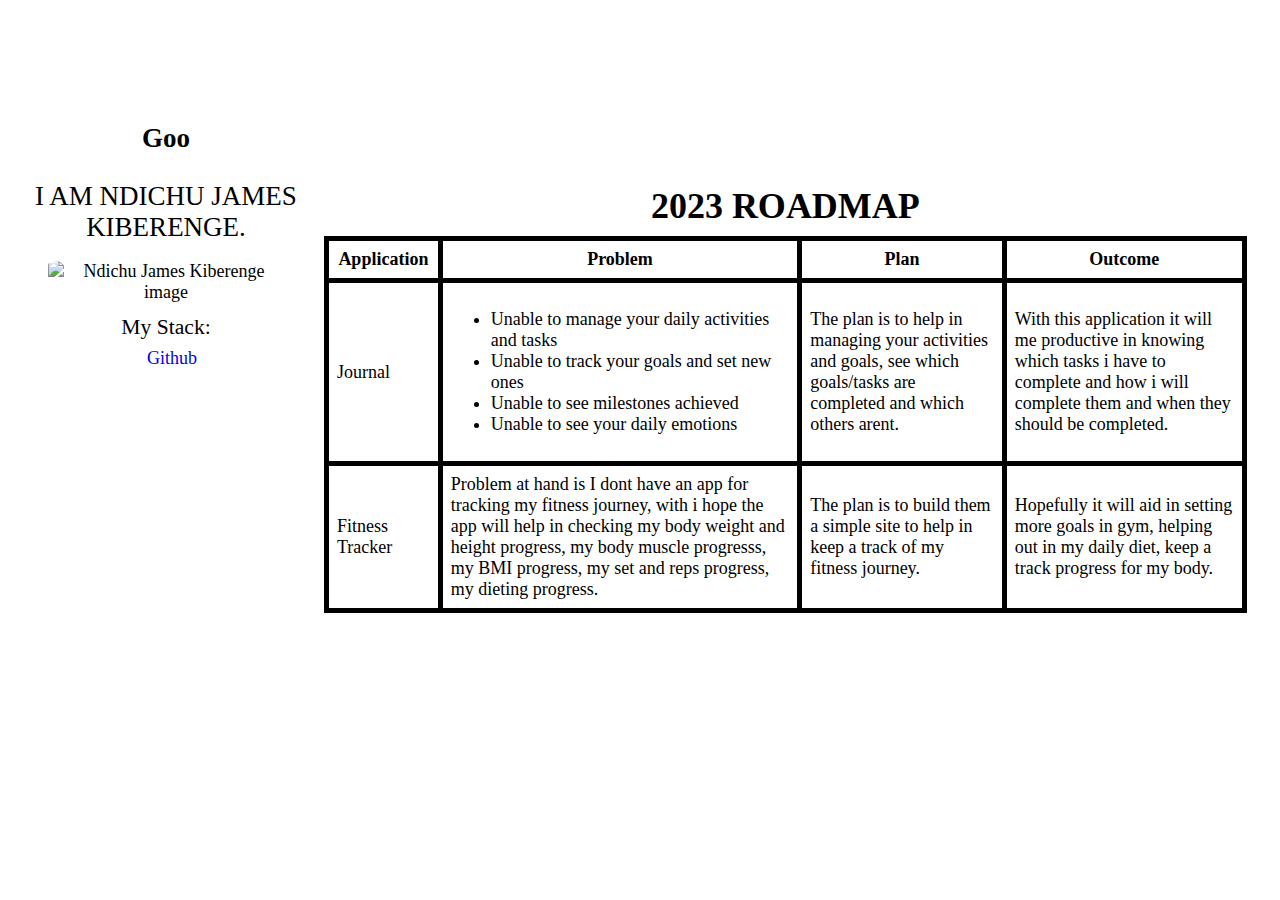
==== kiberenge.html @ f78c26df "deleted css, script, images folders... to have a single html with all css js" ====
<!DOCTYPE html>
<html lang="en">
  <head>
    <title>Portfolio</title>
    <link rel="stylesheet" href="style.css" />
    <!-- 
    Use icons. -->
    <script
      src="https://kit.fontawesome.com/4fd11e560e.js"
      crossorigin="anonymous"
    ></script>

    <style>

      * {
        font-size: large;
      }
      
      .container {
        display: flex;
        padding-top: 2%;
      }

      .plan {
        width: 73%;
        margin-top: 12%;
      }

      .dev {
        width: 25%;
        text-align: center;
        margin-top: 5%;
        font-weight: 500;
        font-size: 1.5rem;
      }

      table {
        border-collapse: collapse;
        width: 100%;
      }

      td,
      th {
        border: 5px solid #000;
        text-align: left;
        padding: 8px;
      }

      tr:nth-child(even) {
        /* background: #fee7e7; */
      }

      th {
        text-align: center;
        background: #fff;
      }

      .img_container {
        margin-top: 10%;
      }

      img {
        width: 90%;
        border-radius: 8%;
      }

      figcaption {
        margin-top: 5%;
        font-size: larger;
      }

      .title {
        font-size: 2rem;
        font-weight: 700;
        text-align: center;
        margin-bottom: 1%;
      }

      .greetings {
        font-weight: 800;
        font-size: 1.5rem;
      }

      a {
        text-decoration: none;
        margin-left: 5%;
      }

      i {
        font-size: 1.5rem;
      }

      /* For viewing in smalll mobile screens */
      @media (max-width: 768px){
      .container {
        display: flex;
        flex-direction: row;
      }
    }
    </style>
  </head>
  <body onload="typeWriter()">
    <div id="container" class="container">
      <div id="dev" class="dev">
        <!--
            Type setting greetings. -->
        <p id="greetings" class="greetings"></p>
        I AM NDICHU JAMES KIBERENGE.
        <figure>
          <img src="https://lh3.googleusercontent.com/pw/AMWts8CyI5Nz8iqJYeK5oLBujhR23dm-FV4RtO-TUoxHoVMoT9_J0kpIi5StZsomLL4yeFi68a-fFvjjJashydaAYi4JnUAWYdE6qPGyefQ4yGkoa5_hCqi6B8CY_lO6xb0cg4qo-OEBqy0gU1Rtq74r-lrySQ=w708-h960-s-no?authuser=0" alt="Ndichu James Kiberenge image" />
          <figcaption>
            My Stack: <br/>
            <a href="https://github.com/DanielKaniu/">
              <i class="fa-brands fa-github"></i>Github
            </a>
          </figcaption>
        </figure>
      </div>
      
      <div id="plan" class="plan">
        <div id="title" class="title">2023 ROADMAP</div>
        <table>
          <thead>
            <th>Application</th>
            <th>Problem</th>
            <th>Plan</th>
            <th>Outcome</th>
          </thead>
          <tbody>
            <tr>
              <td>Journal</td>
              <td>
                <ul>
                  <li>Unable to manage your daily activities and tasks</li>
                  <li>Unable to track your goals and set new ones</li>
                  <li>Unable to see milestones achieved</li>
                  <li>Unable to see your daily emotions</li>
              </ul>
              </td>
              <td>
                The plan is to help in managing your activities and goals, see which goals/tasks are completed and which others arent.
              </td>
              <td>
                With this application it will me productive in knowing which tasks i have to complete and how i will complete them and when they should be completed.
              </td>
            </tr>
            <tr>
              <td>Fitness Tracker</td>
              <td>
                Problem at hand is I dont have an app for tracking my fitness journey, with i hope the app will help in checking my body weight and height progress, my body muscle progresss, my BMI progress, my set and reps progress, my dieting progress.
              </td>
              <td>
                The plan is to build them a simple site to help in keep a track of my fitness journey.
              </td>
              <td>
                Hopefully it will aid in setting more goals in gym, helping out in my daily diet, keep a track progress for my body.
              </td>
            </tr>
          </tbody>
        </table>
      </div>
    </div>

    <script>

      function display_greetings() {
        var today = new Date();
        var hourNow = today.getHours();
        var greeting;

        if (hourNow > 15) {
          greeting = "Good Evening";
        } else if (hourNow > 12) {
          greeting = "Good Afternoon";
        } else if (hourNow > 0) {
          greeting = "Good Morning";
        } else {
          greeting = "Welcome";
        }

        return greeting;
      }

      var i = 0;
      var txt = display_greetings();
      var speed = 250;

      function typeWriter() {
        if (i < txt.length) {
          document.getElementById("greetings").innerHTML += txt.charAt(i);
          i++;
          setTimeout(typeWriter, speed);
        }
      }
    </script>

  </body>
</html>
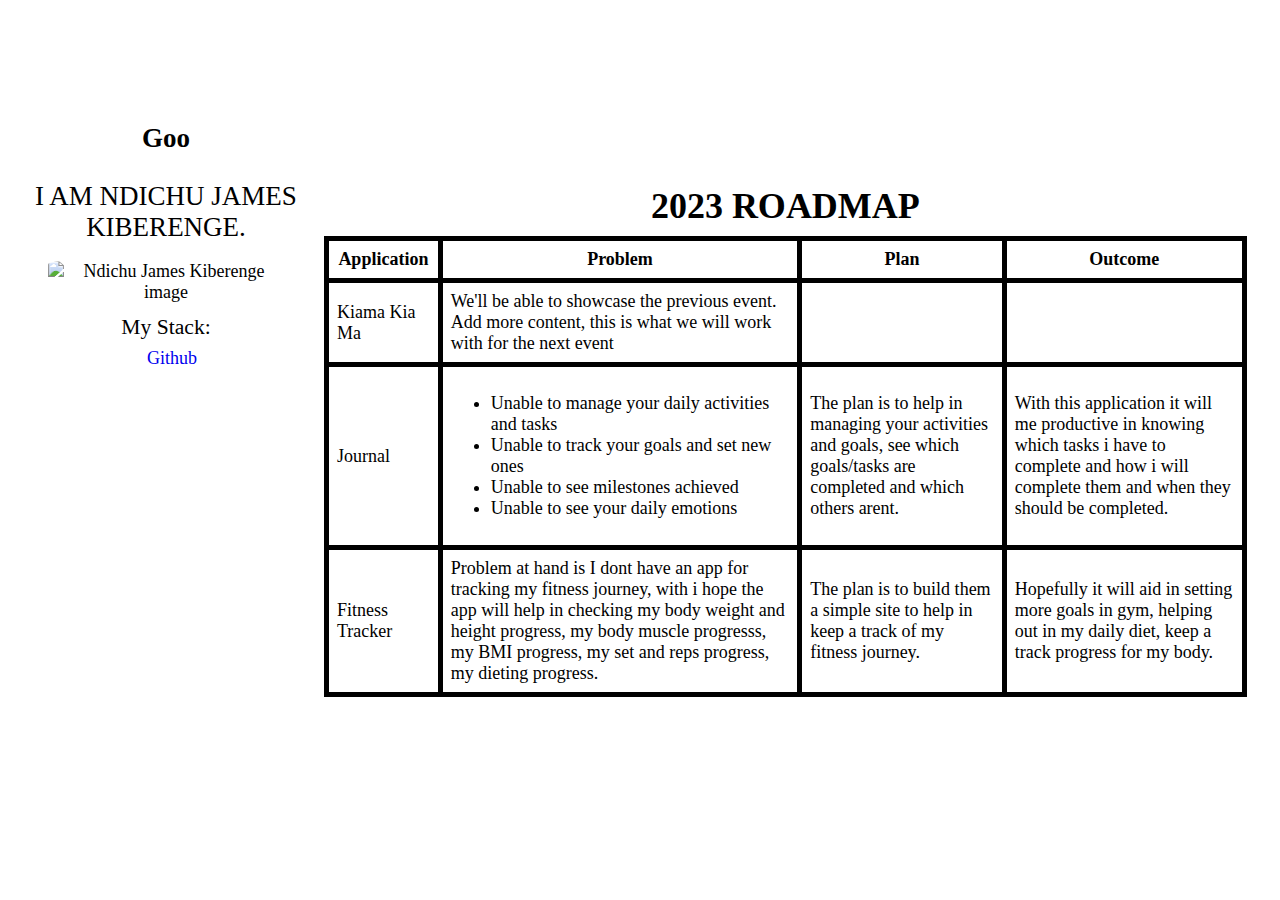
==== commit 14269ea7: "added kiama kia ma projct on the table" ====
--- a/kiberenge.html
+++ b/kiberenge.html
@@ -128,6 +128,20 @@
           </thead>
           <tbody>
             <tr>
+              <td>Kiama Kia Ma</td>
+              <td>
+                We'll be able to showcase the previous event. 
+                Add more content, this is what we will work with for the next event 
+              </td>
+              <td>
+
+              </td>
+              <td>
+
+              </td>
+            </tr>
+            <tr>
+            <tr>
               <td>Journal</td>
               <td>
                 <ul>
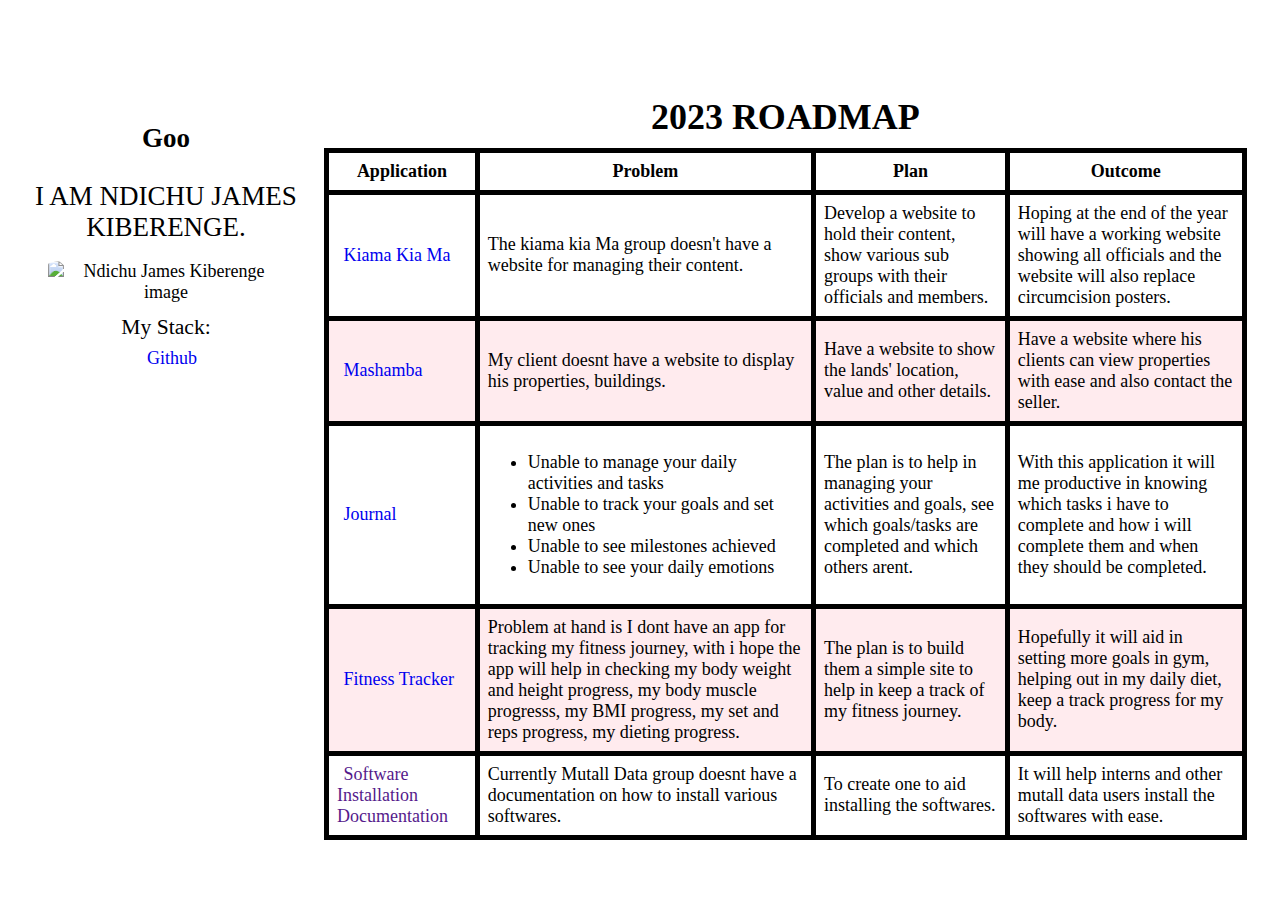
==== commit 834eae33: "modified the html page and also added my session minutes" ====
--- a/kiberenge.html
+++ b/kiberenge.html
@@ -23,7 +23,7 @@
 
       .plan {
         width: 73%;
-        margin-top: 12%;
+        margin-top: 5%;
       }
 
       .dev {
@@ -47,7 +47,7 @@
       }
 
       tr:nth-child(even) {
-        /* background: #fee7e7; */
+        background: #FFEBEE;
       }
 
       th {
@@ -107,7 +107,7 @@
         <p id="greetings" class="greetings"></p>
         I AM NDICHU JAMES KIBERENGE.
         <figure>
-          <img src="https://lh3.googleusercontent.com/pw/AMWts8CyI5Nz8iqJYeK5oLBujhR23dm-FV4RtO-TUoxHoVMoT9_J0kpIi5StZsomLL4yeFi68a-fFvjjJashydaAYi4JnUAWYdE6qPGyefQ4yGkoa5_hCqi6B8CY_lO6xb0cg4qo-OEBqy0gU1Rtq74r-lrySQ=w708-h960-s-no?authuser=0" alt="Ndichu James Kiberenge image" />
+          <img src="https://lh3.googleusercontent.com/pw/AMWts8DDa-kvRXgz6dcfTbqmwxiWotqv1rb-j1nZsCdh_IZL571LsQah2sshlFYgODZwq5PQJp1_f9vXcjcn1Qh0231XlF65MDudaY8jwbqidte50_DcGo8GYCBlRbaEDat4pYW9hFZpbmEiacmFIQNaJiFwdQ=w976-h960-no?authuser=0" alt="Ndichu James Kiberenge image" />
           <figcaption>
             My Stack: <br/>
             <a href="https://github.com/DanielKaniu/">
@@ -128,21 +128,33 @@
           </thead>
           <tbody>
             <tr>
-              <td>Kiama Kia Ma</td>
-              <td>
-                We'll be able to showcase the previous event. 
-                Add more content, this is what we will work with for the next event 
-              </td>
-              <td>
-
-              </td>
-              <td>
-
-              </td>
-            </tr>
-            <tr>
-            <tr>
-              <td>Journal</td>
+              <td>
+                <a target="_blank" href="http://127.0.0.1:5500/mutall/kiama_kia_Ma/index.html">Kiama Kia Ma</a>
+              </td>
+              <td>
+                The kiama kia Ma group doesn't have a website for managing their content.
+              </td>
+              <td>
+                Develop a website to hold their content, show various sub groups with their officials and members.
+              </td>
+              <td>
+                Hoping at the end of the year will have a working website showing all officials and the website will also replace circumcision posters. 
+              </td>
+            </tr>
+            <tr>
+              <td><a target="_blank" href="http://localhost/mashamba/">Mashamba</a></td>
+              <td>
+                My client doesnt have a website to display his properties, buildings.
+              </td>
+              <td>
+                Have a website to show the lands' location, value and other details.
+              </td>
+              <td>
+                Have a website where his clients can view properties with ease and also contact the seller.
+              </td>
+            </tr>
+            <tr>
+              <td><a target="_blank" href="http://">Journal</a></td>
               <td>
                 <ul>
                   <li>Unable to manage your daily activities and tasks</li>
@@ -159,7 +171,7 @@
               </td>
             </tr>
             <tr>
-              <td>Fitness Tracker</td>
+              <td><a target="_blank" href="http://127.0.0.1:5500/fitPal/index.html#">Fitness Tracker</a></td>
               <td>
                 Problem at hand is I dont have an app for tracking my fitness journey, with i hope the app will help in checking my body weight and height progress, my body muscle progresss, my BMI progress, my set and reps progress, my dieting progress.
               </td>
@@ -168,6 +180,18 @@
               </td>
               <td>
                 Hopefully it will aid in setting more goals in gym, helping out in my daily diet, keep a track progress for my body.
+              </td>
+            </tr>
+            <tr>
+              <td><a target="_blank" href="">Software Installation Documentation</a></td>
+              <td>
+                Currently Mutall Data group doesnt have a documentation on how to install various softwares.
+              </td>
+              <td>
+                To create one to aid installing the softwares.
+              </td>
+              <td>
+                It will help interns and other mutall data users install the softwares with ease.
               </td>
             </tr>
           </tbody>
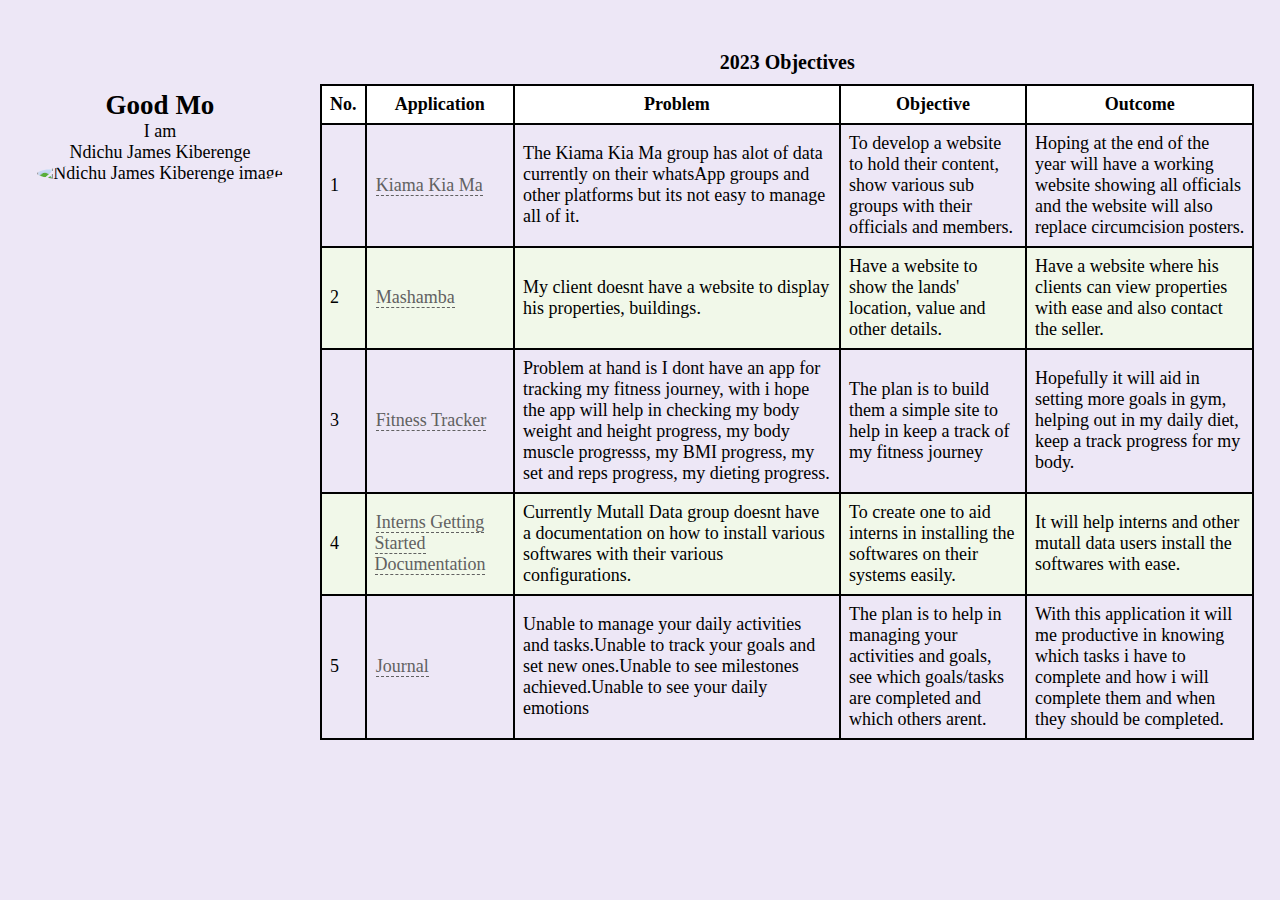
==== commit 2bce2da6: "added new website" ====
--- a/kiberenge.html
+++ b/kiberenge.html
@@ -1,21 +1,25 @@
 <!DOCTYPE html>
 <html lang="en">
   <head>
-    <title>Portfolio</title>
-    <link rel="stylesheet" href="style.css" />
-    <!-- 
-    Use icons. -->
-    <script
-      src="https://kit.fontawesome.com/4fd11e560e.js"
-      crossorigin="anonymous"
-    ></script>
-
+    <title>myPortfolio</title>
+    <meta name="viewport" content="width=device-width, initial-scale=1" />
+    <link
+      rel="stylesheet"
+      href="https://cdn.jsdelivr.net/gh/devicons/devicon@v2.15.1/devicon.min.css"
+    />
     <style>
+      @import url("https://fonts.googleapis.com/css2?family=Nunito&family=Quicksand&display=swap");
 
       * {
         font-size: large;
-      }
-      
+        padding: 0;
+        margin: 0;
+      }
+
+      body {
+        background-color: #ede7f6;
+      }
+
       .container {
         display: flex;
         padding-top: 2%;
@@ -23,7 +27,7 @@
 
       .plan {
         width: 73%;
-        margin-top: 5%;
+        margin-top: 2%;
       }
 
       .dev {
@@ -34,20 +38,29 @@
         font-size: 1.5rem;
       }
 
+      .mobile {
+        display: none;
+      }
+
       table {
         border-collapse: collapse;
         width: 100%;
       }
 
-      td,
       th {
-        border: 5px solid #000;
+        text-align: center;
+        border: 2px solid #000;
+        padding: 8px;
+      }
+
+      td {
+        border: 2px solid #000;
         text-align: left;
         padding: 8px;
       }
 
       tr:nth-child(even) {
-        background: #FFEBEE;
+        background: #f1f8e9;
       }
 
       th {
@@ -61,7 +74,7 @@
 
       img {
         width: 90%;
-        border-radius: 8%;
+        border-radius: 50%;
       }
 
       figcaption {
@@ -70,7 +83,7 @@
       }
 
       .title {
-        font-size: 2rem;
+        font-size: 20px;
         font-weight: 700;
         text-align: center;
         margin-bottom: 1%;
@@ -83,123 +96,318 @@
 
       a {
         text-decoration: none;
-        margin-left: 5%;
+        margin-left: 1%;
       }
 
       i {
         font-size: 1.5rem;
       }
 
-      /* For viewing in smalll mobile screens */
-      @media (max-width: 768px){
-      .container {
-        display: flex;
-        flex-direction: row;
-      }
-    }
+      .detail {
+        position: relative;
+      }
+
+      /* Hover effect */
+      .details {
+        visibility: hidden;
+        width: 400px;
+        background-color: #c8e6c9;
+        border-radius: 5px;
+        position: absolute;
+        z-index: 1;
+        padding: 10px;
+        font-family: "Nunito", sans-serif;
+        bottom: 20%;
+        transition: 0.1s;
+      }
+
+      .detail .details::after {
+        content: "";
+        position: absolute;
+      }
+
+      .detail:hover .details {
+        visibility: visible;
+        opacity: 1;
+        font-size: 16px;
+      }
+
+      a {
+        text-decoration: dashed;
+        border-bottom: 1px dashed;
+        color: #616161;
+      }
+
+      /* For viewing in small mobile screens */
+      @media (max-width: 768px) {
+        html {
+          height: 100%;
+          width: 100%;
+        }
+
+        html {
+          margin: 0;
+          padding: 0;
+        }
+
+        body {
+          margin: 0;
+          height: 100%;
+          width: 100%;
+          font-family: "Quicksand", sans-serif;
+        }
+
+        .container {
+          display: flex;
+          flex-direction: column;
+          background-color: #fafafa;
+        }
+
+        .dev {
+          margin-top: 0;
+          display: grid;
+          grid-template-columns: 18% 42% 30%;
+          grid-template-rows: 100%;
+          grid-template-areas: "dev name figure";
+          height: 20%;
+          width: 100%;
+        }
+
+        .greetings {
+          grid-area: dev;
+          margin-left: 10px;
+          font-size: 10px;
+        }
+
+        figure {
+          grid-area: figure;
+          top: 5px;
+          display: flex;
+          flex-direction: column;
+        }
+
+        .name {
+          grid-area: name;
+          text-align: center;
+          font-size: 17px;
+          font-weight: bold;
+        }
+
+        .plan {
+          display: none;
+        }
+
+        .mobile {
+          display: flex;
+          flex-direction: column;
+          width: 100%;
+        }
+
+        img {
+          margin-top: -20px;
+          height: 80px;
+          width: 80px;
+          border-radius: 50%;
+        }
+
+        figcaption {
+          margin-top: 5%;
+          font-size: small;
+          text-align: center;
+        }
+
+        .application {
+          background: #f1f8e9;
+          border: 1px solid #dddada;
+          border-radius: 5px;
+          padding: 10px;
+        }
+
+        .indent {
+          background-color: #c8e6c9;
+          padding: 5px;
+          text-indent: 15px;
+          border: 1px solid #dddada;
+          border-radius: 8px;
+        }
+
+        .indent > summary {
+          font-size: 16px;
+        }
+
+        .indent > p {
+          margin-left: 25px;
+          font-size: 14px;
+        }
+
+        summary {
+          font-size: 20px;
+          font-weight: bold;
+        }
+      }
     </style>
   </head>
-  <body onload="typeWriter()">
+
+  <body onload="typeWriter();">
     <div id="container" class="container">
       <div id="dev" class="dev">
         <!--
             Type setting greetings. -->
         <p id="greetings" class="greetings"></p>
-        I AM NDICHU JAMES KIBERENGE.
+
+        <p class="name">I am <br />Ndichu James Kiberenge</p>
+
         <figure>
-          <img src="https://lh3.googleusercontent.com/pw/AMWts8DDa-kvRXgz6dcfTbqmwxiWotqv1rb-j1nZsCdh_IZL571LsQah2sshlFYgODZwq5PQJp1_f9vXcjcn1Qh0231XlF65MDudaY8jwbqidte50_DcGo8GYCBlRbaEDat4pYW9hFZpbmEiacmFIQNaJiFwdQ=w976-h960-no?authuser=0" alt="Ndichu James Kiberenge image" />
+          <img
+            src="https://lh3.googleusercontent.com/pw/AMWts8DDa-kvRXgz6dcfTbqmwxiWotqv1rb-j1nZsCdh_IZL571LsQah2sshlFYgODZwq5PQJp1_f9vXcjcn1Qh0231XlF65MDudaY8jwbqidte50_DcGo8GYCBlRbaEDat4pYW9hFZpbmEiacmFIQNaJiFwdQ=w976-h960-no?authuser=0"
+            alt="Ndichu James Kiberenge image"
+          />
           <figcaption>
-            My Stack: <br/>
-            <a href="https://github.com/DanielKaniu/">
-              <i class="fa-brands fa-github"></i>Github
+            <a href="https://github.com/Mackibe/">
+              <i class="devicon-github-original-wordmark"></i>
             </a>
           </figcaption>
         </figure>
       </div>
-      
+      <div class="mobile">
+        <div id="title" class="title">2023 Objectives</div>
+      </div>
       <div id="plan" class="plan">
-        <div id="title" class="title">2023 ROADMAP</div>
-        <table>
+        <div id="title" class="title">2023 Objectives</div>
+        <table id="web">
           <thead>
-            <th>Application</th>
-            <th>Problem</th>
-            <th>Plan</th>
-            <th>Outcome</th>
+            <tr>
+              <th>No.</th>
+              <th>Application</th>
+              <th>Problem</th>
+              <th>Objective</th>
+              <th>Outcome</th>
+            </tr>
           </thead>
-          <tbody>
-            <tr>
-              <td>
-                <a target="_blank" href="http://127.0.0.1:5500/mutall/kiama_kia_Ma/index.html">Kiama Kia Ma</a>
-              </td>
-              <td>
-                The kiama kia Ma group doesn't have a website for managing their content.
-              </td>
-              <td>
-                Develop a website to hold their content, show various sub groups with their officials and members.
-              </td>
-              <td>
-                Hoping at the end of the year will have a working website showing all officials and the website will also replace circumcision posters. 
-              </td>
-            </tr>
-            <tr>
-              <td><a target="_blank" href="http://localhost/mashamba/">Mashamba</a></td>
-              <td>
-                My client doesnt have a website to display his properties, buildings.
-              </td>
-              <td>
-                Have a website to show the lands' location, value and other details.
-              </td>
-              <td>
-                Have a website where his clients can view properties with ease and also contact the seller.
-              </td>
-            </tr>
-            <tr>
-              <td><a target="_blank" href="http://">Journal</a></td>
-              <td>
-                <ul>
-                  <li>Unable to manage your daily activities and tasks</li>
-                  <li>Unable to track your goals and set new ones</li>
-                  <li>Unable to see milestones achieved</li>
-                  <li>Unable to see your daily emotions</li>
-              </ul>
-              </td>
-              <td>
-                The plan is to help in managing your activities and goals, see which goals/tasks are completed and which others arent.
-              </td>
-              <td>
-                With this application it will me productive in knowing which tasks i have to complete and how i will complete them and when they should be completed.
-              </td>
-            </tr>
-            <tr>
-              <td><a target="_blank" href="http://127.0.0.1:5500/fitPal/index.html#">Fitness Tracker</a></td>
-              <td>
-                Problem at hand is I dont have an app for tracking my fitness journey, with i hope the app will help in checking my body weight and height progress, my body muscle progresss, my BMI progress, my set and reps progress, my dieting progress.
-              </td>
-              <td>
-                The plan is to build them a simple site to help in keep a track of my fitness journey.
-              </td>
-              <td>
-                Hopefully it will aid in setting more goals in gym, helping out in my daily diet, keep a track progress for my body.
-              </td>
-            </tr>
-            <tr>
-              <td><a target="_blank" href="">Software Installation Documentation</a></td>
-              <td>
-                Currently Mutall Data group doesnt have a documentation on how to install various softwares.
-              </td>
-              <td>
-                To create one to aid installing the softwares.
-              </td>
-              <td>
-                It will help interns and other mutall data users install the softwares with ease.
-              </td>
-            </tr>
-          </tbody>
+          <tbody></tbody>
         </table>
       </div>
     </div>
 
     <script>
+      //
+      //Get the element to add the web content
+      const web = document.querySelector("#web>tbody");
+      //
+      //Get the element to add content visible via the mobile website
+      const mobile = document.querySelector(".mobile");
+      //
+      //
+      //The portfolio data as an array
+      const portfolio = [
+        {
+          id: 1,
+          link: "http://localhost/Breko/",
+          application: "Kiama Kia Ma",
+          problem:
+            "The Kiama Kia Ma group has alot of data currently on their whatsApp groups and other platforms but its not easy to manage all of it.",
+          objective:
+            "To develop a website to hold their content, show various sub groups with their officials and members.",
+          outcome:
+            "Hoping at the end of the year will have a working website showing all officials and the website will also replace circumcision posters.",
+        },
+        {
+          id: 2,
+          link: "http://localhost/Breko/",
+          application: "Mashamba",
+          problem:
+            "My client doesnt have a website to display his properties, buildings.",
+          objective:
+            "Have a website to show the lands' location, value and other details.",
+          outcome:
+            "Have a website where his clients can view properties with ease and also contact the seller.",
+        },
+        {
+          id: 3,
+          link: "http://localhost/Breko/",
+          application: "Fitness Tracker",
+          problem:
+            "Problem at hand is I dont have an app for tracking my fitness journey, with i hope the app will help in checking my body weight and height progress, my body muscle progresss, my BMI progress, my set and reps progress, my dieting progress.",
+          objective:
+            "The plan is to build them a simple site to help in keep a track of my fitness journey",
+          outcome:
+            "Hopefully it will aid in setting more goals in gym, helping out in my daily diet, keep a track progress for my body.",
+        },
+        {
+          id: 4,
+          link: "http://localhost/Breko/",
+          application: "Interns Getting Started Documentation",
+          problem:
+            "Currently Mutall Data group doesnt have a documentation on how to install various softwares with their various configurations.",
+          objective:
+            "To create one to aid interns in installing the softwares on their systems easily.",
+          outcome:
+            "It will help interns and other mutall data users install the softwares with ease.",
+        },
+        {
+          id: 5,
+          link: "http://localhost/Breko/",
+          application: "Journal",
+          problem:
+            "Unable to manage your daily activities and tasks.Unable to track your goals and set new ones.Unable to see milestones achieved.Unable to see your daily emotions",
+          objective:
+            "The plan is to help in managing your activities and goals, see which goals/tasks are completed and which others arent.",
+          outcome:
+            "With this application it will me productive in knowing which tasks i have to complete and how i will complete them and when they should be completed.",
+        },
+      ];
+      //
+      //Create the elements to be viewed on the phone
+      for (app of portfolio) {
+        //
+        //Create a summary of each application module I aim to develop
+        mobile.innerHTML += `
+          <details class="application" open>
+        <summary>${app.application}</summary>
+        <details class="indent" closed>
+          <summary>Problem</summary>
+          <p>${app.problem}</p>
+        </details>
+        <details class="indent" closed>
+          <summary> Objective</summary>
+          <p>
+           ${app.objective}
+          </p>
+        </details>
+        <details class="indent" closed>
+          <summary> Outcome</summary>
+          <p>
+           ${app.outcome}
+          </p>
+        </details>
+      </details>
+          `;
+      }
+      //
+      //Iterate through all application descriptions to create the desired elements
+      for (app of portfolio) {
+        //
+        //Create row of the needed values.
+        web.innerHTML += `<tr>
+            <td>
+                ${app.id}
+            </td>
+            <td>
+                <a href="${app.link}">
+                ${app.application}</a>
+            </td>
+            <td class="detail">
+                ${app.problem}
+            </td>
+            <td class="detail">
+                ${app.objective}
+            </td>
+            <td class="detail">
+              ${app.outcome}
+            </td>
+          </tr>`;
+      }
+      //<a href=${app.demo}>Find the demo here</a>
 
       function display_greetings() {
         var today = new Date();
@@ -221,7 +429,7 @@
 
       var i = 0;
       var txt = display_greetings();
-      var speed = 250;
+      var speed = 100;
 
       function typeWriter() {
         if (i < txt.length) {
@@ -231,6 +439,5 @@
         }
       }
     </script>
-
   </body>
 </html>
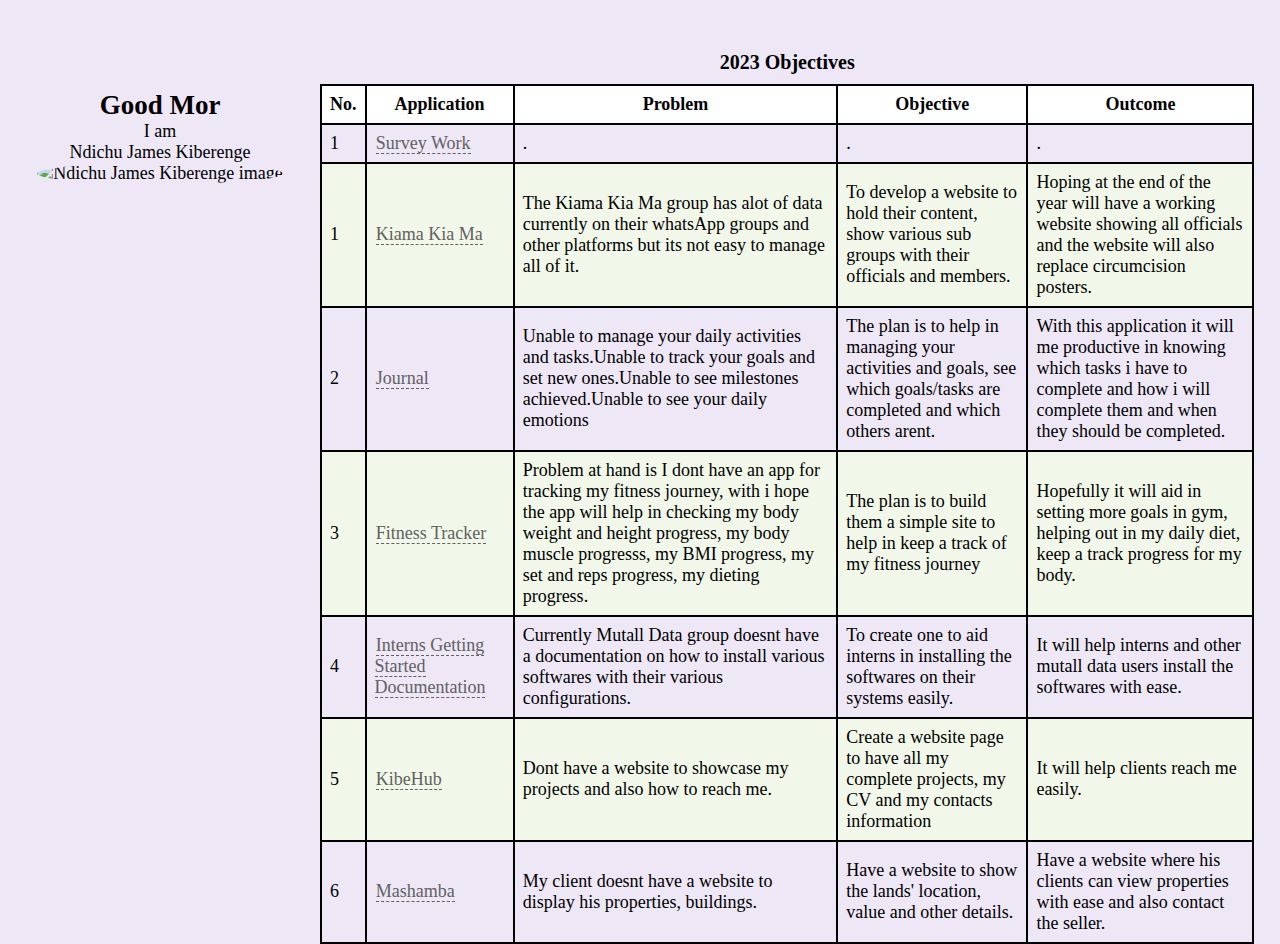
==== commit 81498605: "upadated the site" ====
--- a/kiberenge.html
+++ b/kiberenge.html
@@ -1,443 +1,463 @@
-<!DOCTYPE html>
-<html lang="en">
-  <head>
-    <title>myPortfolio</title>
-    <meta name="viewport" content="width=device-width, initial-scale=1" />
-    <link
-      rel="stylesheet"
-      href="https://cdn.jsdelivr.net/gh/devicons/devicon@v2.15.1/devicon.min.css"
-    />
-    <style>
-      @import url("https://fonts.googleapis.com/css2?family=Nunito&family=Quicksand&display=swap");
-
-      * {
-        font-size: large;
-        padding: 0;
-        margin: 0;
-      }
-
-      body {
-        background-color: #ede7f6;
-      }
-
-      .container {
-        display: flex;
-        padding-top: 2%;
-      }
-
-      .plan {
-        width: 73%;
-        margin-top: 2%;
-      }
-
-      .dev {
-        width: 25%;
-        text-align: center;
-        margin-top: 5%;
-        font-weight: 500;
-        font-size: 1.5rem;
-      }
-
-      .mobile {
-        display: none;
-      }
-
-      table {
-        border-collapse: collapse;
-        width: 100%;
-      }
-
-      th {
-        text-align: center;
-        border: 2px solid #000;
-        padding: 8px;
-      }
-
-      td {
-        border: 2px solid #000;
-        text-align: left;
-        padding: 8px;
-      }
-
-      tr:nth-child(even) {
-        background: #f1f8e9;
-      }
-
-      th {
-        text-align: center;
-        background: #fff;
-      }
-
-      .img_container {
-        margin-top: 10%;
-      }
-
-      img {
-        width: 90%;
-        border-radius: 50%;
-      }
-
-      figcaption {
-        margin-top: 5%;
-        font-size: larger;
-      }
-
-      .title {
-        font-size: 20px;
-        font-weight: 700;
-        text-align: center;
-        margin-bottom: 1%;
-      }
-
-      .greetings {
-        font-weight: 800;
-        font-size: 1.5rem;
-      }
-
-      a {
-        text-decoration: none;
-        margin-left: 1%;
-      }
-
-      i {
-        font-size: 1.5rem;
-      }
-
-      .detail {
-        position: relative;
-      }
-
-      /* Hover effect */
-      .details {
-        visibility: hidden;
-        width: 400px;
-        background-color: #c8e6c9;
-        border-radius: 5px;
-        position: absolute;
-        z-index: 1;
-        padding: 10px;
-        font-family: "Nunito", sans-serif;
-        bottom: 20%;
-        transition: 0.1s;
-      }
-
-      .detail .details::after {
-        content: "";
-        position: absolute;
-      }
-
-      .detail:hover .details {
-        visibility: visible;
-        opacity: 1;
-        font-size: 16px;
-      }
-
-      a {
-        text-decoration: dashed;
-        border-bottom: 1px dashed;
-        color: #616161;
-      }
-
-      /* For viewing in small mobile screens */
-      @media (max-width: 768px) {
-        html {
-          height: 100%;
-          width: 100%;
-        }
-
-        html {
-          margin: 0;
-          padding: 0;
-        }
-
-        body {
-          margin: 0;
-          height: 100%;
-          width: 100%;
-          font-family: "Quicksand", sans-serif;
-        }
-
-        .container {
-          display: flex;
-          flex-direction: column;
-          background-color: #fafafa;
-        }
-
-        .dev {
-          margin-top: 0;
-          display: grid;
-          grid-template-columns: 18% 42% 30%;
-          grid-template-rows: 100%;
-          grid-template-areas: "dev name figure";
-          height: 20%;
-          width: 100%;
-        }
-
-        .greetings {
-          grid-area: dev;
-          margin-left: 10px;
-          font-size: 10px;
-        }
-
-        figure {
-          grid-area: figure;
-          top: 5px;
-          display: flex;
-          flex-direction: column;
-        }
-
-        .name {
-          grid-area: name;
-          text-align: center;
-          font-size: 17px;
-          font-weight: bold;
-        }
-
-        .plan {
-          display: none;
-        }
-
-        .mobile {
-          display: flex;
-          flex-direction: column;
-          width: 100%;
-        }
-
-        img {
-          margin-top: -20px;
-          height: 80px;
-          width: 80px;
-          border-radius: 50%;
-        }
-
-        figcaption {
-          margin-top: 5%;
-          font-size: small;
-          text-align: center;
-        }
-
-        .application {
-          background: #f1f8e9;
-          border: 1px solid #dddada;
-          border-radius: 5px;
-          padding: 10px;
-        }
-
-        .indent {
-          background-color: #c8e6c9;
-          padding: 5px;
-          text-indent: 15px;
-          border: 1px solid #dddada;
-          border-radius: 8px;
-        }
-
-        .indent > summary {
-          font-size: 16px;
-        }
-
-        .indent > p {
-          margin-left: 25px;
-          font-size: 14px;
-        }
-
-        summary {
-          font-size: 20px;
-          font-weight: bold;
-        }
-      }
-    </style>
-  </head>
-
-  <body onload="typeWriter();">
-    <div id="container" class="container">
-      <div id="dev" class="dev">
-        <!--
-            Type setting greetings. -->
-        <p id="greetings" class="greetings"></p>
-
-        <p class="name">I am <br />Ndichu James Kiberenge</p>
-
-        <figure>
-          <img
-            src="https://lh3.googleusercontent.com/pw/AMWts8DDa-kvRXgz6dcfTbqmwxiWotqv1rb-j1nZsCdh_IZL571LsQah2sshlFYgODZwq5PQJp1_f9vXcjcn1Qh0231XlF65MDudaY8jwbqidte50_DcGo8GYCBlRbaEDat4pYW9hFZpbmEiacmFIQNaJiFwdQ=w976-h960-no?authuser=0"
-            alt="Ndichu James Kiberenge image"
-          />
-          <figcaption>
-            <a href="https://github.com/Mackibe/">
-              <i class="devicon-github-original-wordmark"></i>
-            </a>
-          </figcaption>
-        </figure>
-      </div>
-      <div class="mobile">
-        <div id="title" class="title">2023 Objectives</div>
-      </div>
-      <div id="plan" class="plan">
-        <div id="title" class="title">2023 Objectives</div>
-        <table id="web">
-          <thead>
-            <tr>
-              <th>No.</th>
-              <th>Application</th>
-              <th>Problem</th>
-              <th>Objective</th>
-              <th>Outcome</th>
-            </tr>
-          </thead>
-          <tbody></tbody>
-        </table>
-      </div>
-    </div>
-
-    <script>
-      //
-      //Get the element to add the web content
-      const web = document.querySelector("#web>tbody");
-      //
-      //Get the element to add content visible via the mobile website
-      const mobile = document.querySelector(".mobile");
-      //
-      //
-      //The portfolio data as an array
-      const portfolio = [
-        {
-          id: 1,
-          link: "http://localhost/Breko/",
-          application: "Kiama Kia Ma",
-          problem:
-            "The Kiama Kia Ma group has alot of data currently on their whatsApp groups and other platforms but its not easy to manage all of it.",
-          objective:
-            "To develop a website to hold their content, show various sub groups with their officials and members.",
-          outcome:
-            "Hoping at the end of the year will have a working website showing all officials and the website will also replace circumcision posters.",
-        },
-        {
-          id: 2,
-          link: "http://localhost/Breko/",
-          application: "Mashamba",
-          problem:
-            "My client doesnt have a website to display his properties, buildings.",
-          objective:
-            "Have a website to show the lands' location, value and other details.",
-          outcome:
-            "Have a website where his clients can view properties with ease and also contact the seller.",
-        },
-        {
-          id: 3,
-          link: "http://localhost/Breko/",
-          application: "Fitness Tracker",
-          problem:
-            "Problem at hand is I dont have an app for tracking my fitness journey, with i hope the app will help in checking my body weight and height progress, my body muscle progresss, my BMI progress, my set and reps progress, my dieting progress.",
-          objective:
-            "The plan is to build them a simple site to help in keep a track of my fitness journey",
-          outcome:
-            "Hopefully it will aid in setting more goals in gym, helping out in my daily diet, keep a track progress for my body.",
-        },
-        {
-          id: 4,
-          link: "http://localhost/Breko/",
-          application: "Interns Getting Started Documentation",
-          problem:
-            "Currently Mutall Data group doesnt have a documentation on how to install various softwares with their various configurations.",
-          objective:
-            "To create one to aid interns in installing the softwares on their systems easily.",
-          outcome:
-            "It will help interns and other mutall data users install the softwares with ease.",
-        },
-        {
-          id: 5,
-          link: "http://localhost/Breko/",
-          application: "Journal",
-          problem:
-            "Unable to manage your daily activities and tasks.Unable to track your goals and set new ones.Unable to see milestones achieved.Unable to see your daily emotions",
-          objective:
-            "The plan is to help in managing your activities and goals, see which goals/tasks are completed and which others arent.",
-          outcome:
-            "With this application it will me productive in knowing which tasks i have to complete and how i will complete them and when they should be completed.",
-        },
-      ];
-      //
-      //Create the elements to be viewed on the phone
-      for (app of portfolio) {
-        //
-        //Create a summary of each application module I aim to develop
-        mobile.innerHTML += `
-          <details class="application" open>
-        <summary>${app.application}</summary>
-        <details class="indent" closed>
-          <summary>Problem</summary>
-          <p>${app.problem}</p>
-        </details>
-        <details class="indent" closed>
-          <summary> Objective</summary>
-          <p>
-           ${app.objective}
-          </p>
-        </details>
-        <details class="indent" closed>
-          <summary> Outcome</summary>
-          <p>
-           ${app.outcome}
-          </p>
-        </details>
-      </details>
-          `;
-      }
-      //
-      //Iterate through all application descriptions to create the desired elements
-      for (app of portfolio) {
-        //
-        //Create row of the needed values.
-        web.innerHTML += `<tr>
-            <td>
-                ${app.id}
-            </td>
-            <td>
-                <a href="${app.link}">
-                ${app.application}</a>
-            </td>
-            <td class="detail">
-                ${app.problem}
-            </td>
-            <td class="detail">
-                ${app.objective}
-            </td>
-            <td class="detail">
-              ${app.outcome}
-            </td>
-          </tr>`;
-      }
-      //<a href=${app.demo}>Find the demo here</a>
-
-      function display_greetings() {
-        var today = new Date();
-        var hourNow = today.getHours();
-        var greeting;
-
-        if (hourNow > 15) {
-          greeting = "Good Evening";
-        } else if (hourNow > 12) {
-          greeting = "Good Afternoon";
-        } else if (hourNow > 0) {
-          greeting = "Good Morning";
-        } else {
-          greeting = "Welcome";
-        }
-
-        return greeting;
-      }
-
-      var i = 0;
-      var txt = display_greetings();
-      var speed = 100;
-
-      function typeWriter() {
-        if (i < txt.length) {
-          document.getElementById("greetings").innerHTML += txt.charAt(i);
-          i++;
-          setTimeout(typeWriter, speed);
-        }
-      }
-    </script>
-  </body>
-</html>
+<!DOCTYPE html>
+<html lang="en">
+  <head>
+    <title>myPortfolio</title>
+    <meta name="viewport" content="width=device-width, initial-scale=1" />
+    <link
+      rel="stylesheet"
+      href="https://cdn.jsdelivr.net/gh/devicons/devicon@v2.15.1/devicon.min.css"
+    />
+    <style>
+      @import url("https://fonts.googleapis.com/css2?family=Nunito&family=Quicksand&display=swap");
+
+      * {
+        font-size: large;
+        padding: 0;
+        margin: 0;
+      }
+
+      body {
+        background-color: #ede7f6;
+      }
+
+      .container {
+        display: flex;
+        padding-top: 2%;
+      }
+
+      .plan {
+        width: 73%;
+        margin-top: 2%;
+      }
+
+      .dev {
+        width: 25%;
+        text-align: center;
+        margin-top: 5%;
+        font-weight: 500;
+        font-size: 1.5rem;
+      }
+
+      .mobile {
+        display: none;
+      }
+
+      table {
+        border-collapse: collapse;
+        width: 100%;
+      }
+
+      th {
+        text-align: center;
+        border: 2px solid #000;
+        padding: 8px;
+      }
+
+      td {
+        border: 2px solid #000;
+        text-align: left;
+        padding: 8px;
+      }
+
+      tr:nth-child(even) {
+        background: #f1f8e9;
+      }
+
+      th {
+        text-align: center;
+        background: #fff;
+      }
+
+      .img_container {
+        margin-top: 10%;
+      }
+
+      img {
+        width: 90%;
+        border-radius: 50%;
+      }
+
+      figcaption {
+        margin-top: 5%;
+        font-size: larger;
+      }
+
+      .title {
+        font-size: 20px;
+        font-weight: 700;
+        text-align: center;
+        margin-bottom: 1%;
+      }
+
+      .greetings {
+        font-weight: 800;
+        font-size: 1.5rem;
+      }
+
+      a {
+        text-decoration: none;
+        margin-left: 1%;
+      }
+
+      i {
+        font-size: 1.5rem;
+      }
+
+      .detail {
+        position: relative;
+      }
+
+      /* Hover effect */
+      .details {
+        visibility: hidden;
+        width: 400px;
+        background-color: #c8e6c9;
+        border-radius: 5px;
+        position: absolute;
+        z-index: 1;
+        padding: 10px;
+        font-family: "Nunito", sans-serif;
+        bottom: 20%;
+        transition: 0.1s;
+      }
+
+      .detail .details::after {
+        content: "";
+        position: absolute;
+      }
+
+      .detail:hover .details {
+        visibility: visible;
+        opacity: 1;
+        font-size: 16px;
+      }
+
+      a {
+        text-decoration: dashed;
+        border-bottom: 1px dashed;
+        color: #616161;
+      }
+
+      /* For viewing in small mobile screens */
+      @media (max-width: 768px) {
+        html {
+          height: 100%;
+          width: 100%;
+        }
+
+        html {
+          margin: 0;
+          padding: 0;
+        }
+
+        body {
+          margin: 0;
+          height: 100%;
+          width: 100%;
+          font-family: "Quicksand", sans-serif;
+        }
+
+        .container {
+          display: flex;
+          flex-direction: column;
+          background-color: #fafafa;
+        }
+
+        .dev {
+          margin-top: 0;
+          display: grid;
+          grid-template-columns: 18% 42% 30%;
+          grid-template-rows: 100%;
+          grid-template-areas: "dev name figure";
+          height: 20%;
+          width: 100%;
+        }
+
+        .greetings {
+          grid-area: dev;
+          margin-left: 10px;
+          font-size: 10px;
+        }
+
+        figure {
+          grid-area: figure;
+          top: 5px;
+          display: flex;
+          flex-direction: column;
+        }
+
+        .name {
+          grid-area: name;
+          text-align: center;
+          font-size: 17px;
+          font-weight: bold;
+        }
+
+        .plan {
+          display: none;
+        }
+
+        .mobile {
+          display: flex;
+          flex-direction: column;
+          width: 100%;
+        }
+
+        img {
+          margin-top: -20px;
+          height: 80px;
+          width: 80px;
+          border-radius: 50%;
+        }
+
+        figcaption {
+          margin-top: 5%;
+          font-size: small;
+          text-align: center;
+        }
+
+        .application {
+          background: #f1f8e9;
+          border: 1px solid #dddada;
+          border-radius: 5px;
+          padding: 10px;
+        }
+
+        .indent {
+          background-color: #c8e6c9;
+          padding: 5px;
+          text-indent: 15px;
+          border: 1px solid #dddada;
+          border-radius: 8px;
+        }
+
+        .indent > summary {
+          font-size: 16px;
+        }
+
+        .indent > p {
+          margin-left: 25px;
+          font-size: 14px;
+        }
+
+        summary {
+          font-size: 20px;
+          font-weight: bold;
+        }
+      }
+    </style>
+  </head>
+
+  <body onload="typeWriter();">
+    <div id="container" class="container">
+      <div id="dev" class="dev">
+        <!--
+            Type setting greetings. -->
+        <p id="greetings" class="greetings"></p>
+
+        <p class="name">I am <br />Ndichu James Kiberenge</p>
+
+        <figure>
+          <img
+            src="https://lh3.googleusercontent.com/pw/AMWts8DDa-kvRXgz6dcfTbqmwxiWotqv1rb-j1nZsCdh_IZL571LsQah2sshlFYgODZwq5PQJp1_f9vXcjcn1Qh0231XlF65MDudaY8jwbqidte50_DcGo8GYCBlRbaEDat4pYW9hFZpbmEiacmFIQNaJiFwdQ=w976-h960-no?authuser=0"
+            alt="Ndichu James Kiberenge image"
+          />
+          <figcaption>
+            <a href="https://github.com/Mackibe/">
+              <i class="devicon-github-original-wordmark"></i>
+            </a>
+          </figcaption>
+        </figure>
+      </div>
+      <div class="mobile">
+        <div id="title" class="title">2023 Objectives</div>
+      </div>
+      <div id="plan" class="plan">
+        <div id="title" class="title">2023 Objectives</div>
+        <table id="web">
+          <thead>
+            <tr>
+              <th>No.</th>
+              <th>Application</th>
+              <th>Problem</th>
+              <th>Objective</th>
+              <th>Outcome</th>
+            </tr>
+          </thead>
+          <tbody></tbody>
+        </table>
+      </div>
+    </div>
+
+    <script>
+      //
+      //Get the element to add the web content
+      const web = document.querySelector("#web>tbody");
+      //
+      //Get the element to add content visible via the mobile website
+      const mobile = document.querySelector(".mobile");
+      //
+      //The portfolio data as an array
+      const portfolio = [
+        {
+          id: 1,
+          link: ".",
+          application: "Survey Work",
+          problem:
+            ".",
+          objective:
+            ".",
+          outcome:
+            ".",
+        },
+        {
+          id: 1,
+          link: "http://206.189.207.206/jamesKibe/kiama_kia_Ma/circumcision-2023-event.html",
+          application: "Kiama Kia Ma",
+          problem:
+            "The Kiama Kia Ma group has alot of data currently on their whatsApp groups and other platforms but its not easy to manage all of it.",
+          objective:
+            "To develop a website to hold their content, show various sub groups with their officials and members.",
+          outcome:
+            "Hoping at the end of the year will have a working website showing all officials and the website will also replace circumcision posters.",
+        },
+        {
+          id: 2,
+          link: "#",
+          application: "Journal",
+          problem:
+            "Unable to manage your daily activities and tasks.Unable to track your goals and set new ones.Unable to see milestones achieved.Unable to see your daily emotions",
+          objective:
+            "The plan is to help in managing your activities and goals, see which goals/tasks are completed and which others arent.",
+          outcome:
+            "With this application it will me productive in knowing which tasks i have to complete and how i will complete them and when they should be completed.",
+        },
+        {
+          id: 3,
+          link: "http://206.189.207.206/jamesKibe/fitPal/homepage.html",
+          application: "Fitness Tracker",
+          problem:
+            "Problem at hand is I dont have an app for tracking my fitness journey, with i hope the app will help in checking my body weight and height progress, my body muscle progresss, my BMI progress, my set and reps progress, my dieting progress.",
+          objective:
+            "The plan is to build them a simple site to help in keep a track of my fitness journey",
+          outcome:
+            "Hopefully it will aid in setting more goals in gym, helping out in my daily diet, keep a track progress for my body.",
+        },
+        {
+          id: 4,
+          link: "https://docs.google.com/document/d/1IE1UN_Oi0VNFeZqX-u0aAtR99QOCrvA4evaOzR7rY1Q/edit",
+          application: "Interns Getting Started Documentation",
+          problem:
+            "Currently Mutall Data group doesnt have a documentation on how to install various softwares with their various configurations.",
+          objective:
+            "To create one to aid interns in installing the softwares on their systems easily.",
+          outcome:
+            "It will help interns and other mutall data users install the softwares with ease.",
+        },
+        {
+          id: 5,
+          link: "http://206.189.207.206/jamesKibe/kibeHub/",
+          application: "KibeHub",
+          problem:
+            "Dont have a website to showcase my projects and also how to reach me.",
+          objective:
+            "Create a website page to have all my complete projects, my CV and my contacts information",
+          outcome: "It will help clients reach me easily.",
+        },
+        {
+          id: 6,
+          link: "http://206.189.207.206/jamesKibe/mashamba/",
+          application: "Mashamba",
+          problem:
+            "My client doesnt have a website to display his properties, buildings.",
+          objective:
+            "Have a website to show the lands' location, value and other details.",
+          outcome:
+            "Have a website where his clients can view properties with ease and also contact the seller.",
+        },
+      ];
+      //
+      //Create the elements to be viewed on the phone
+      for (app of portfolio) {
+        //
+        //Create a summary of each application module I aim to develop
+        mobile.innerHTML += `
+          <details class="application" open>
+        <summary>${app.application}</summary>
+        <details class="indent" closed>
+          <summary>Problem</summary>
+          <p>${app.problem}</p>
+        </details>
+        <details class="indent" closed>
+          <summary> Objective</summary>
+          <p>
+           ${app.objective}
+          </p>
+        </details>
+        <details class="indent" closed>
+          <summary> Outcome</summary>
+          <p>
+           ${app.outcome}
+          </p>
+        </details>
+      </details>
+          `;
+      }
+      //
+      //Iterate through all application descriptions to create the desired elements
+      for (app of portfolio) {
+        //
+        //Create row of the needed values.
+        web.innerHTML += `<tr>
+            <td>
+                ${app.id}
+            </td>
+            <td>
+                <a href="${app.link}">
+                ${app.application}</a>
+            </td>
+            <td class="detail">
+                ${app.problem}
+            </td>
+            <td class="detail">
+                ${app.objective}
+            </td>
+            <td class="detail">
+              ${app.outcome}
+            </td>
+          </tr>`;
+      }
+      //<a href=${app.demo}>Find the demo here</a>
+
+      function display_greetings() {
+        var today = new Date();
+        var hourNow = today.getHours();
+        var greeting;
+
+        if (hourNow > 15) {
+          greeting = "Good Evening";
+        } else if (hourNow > 12) {
+          greeting = "Good Afternoon";
+        } else if (hourNow > 0) {
+          greeting = "Good Morning";
+        } else {
+          greeting = "Welcome";
+        }
+
+        return greeting;
+      }
+
+      var i = 0;
+      var txt = display_greetings();
+      var speed = 100;
+
+      function typeWriter() {
+        if (i < txt.length) {
+          document.getElementById("greetings").innerHTML += txt.charAt(i);
+          i++;
+          setTimeout(typeWriter, speed);
+        }
+      }
+    </script>
+  </body>
+</html>
